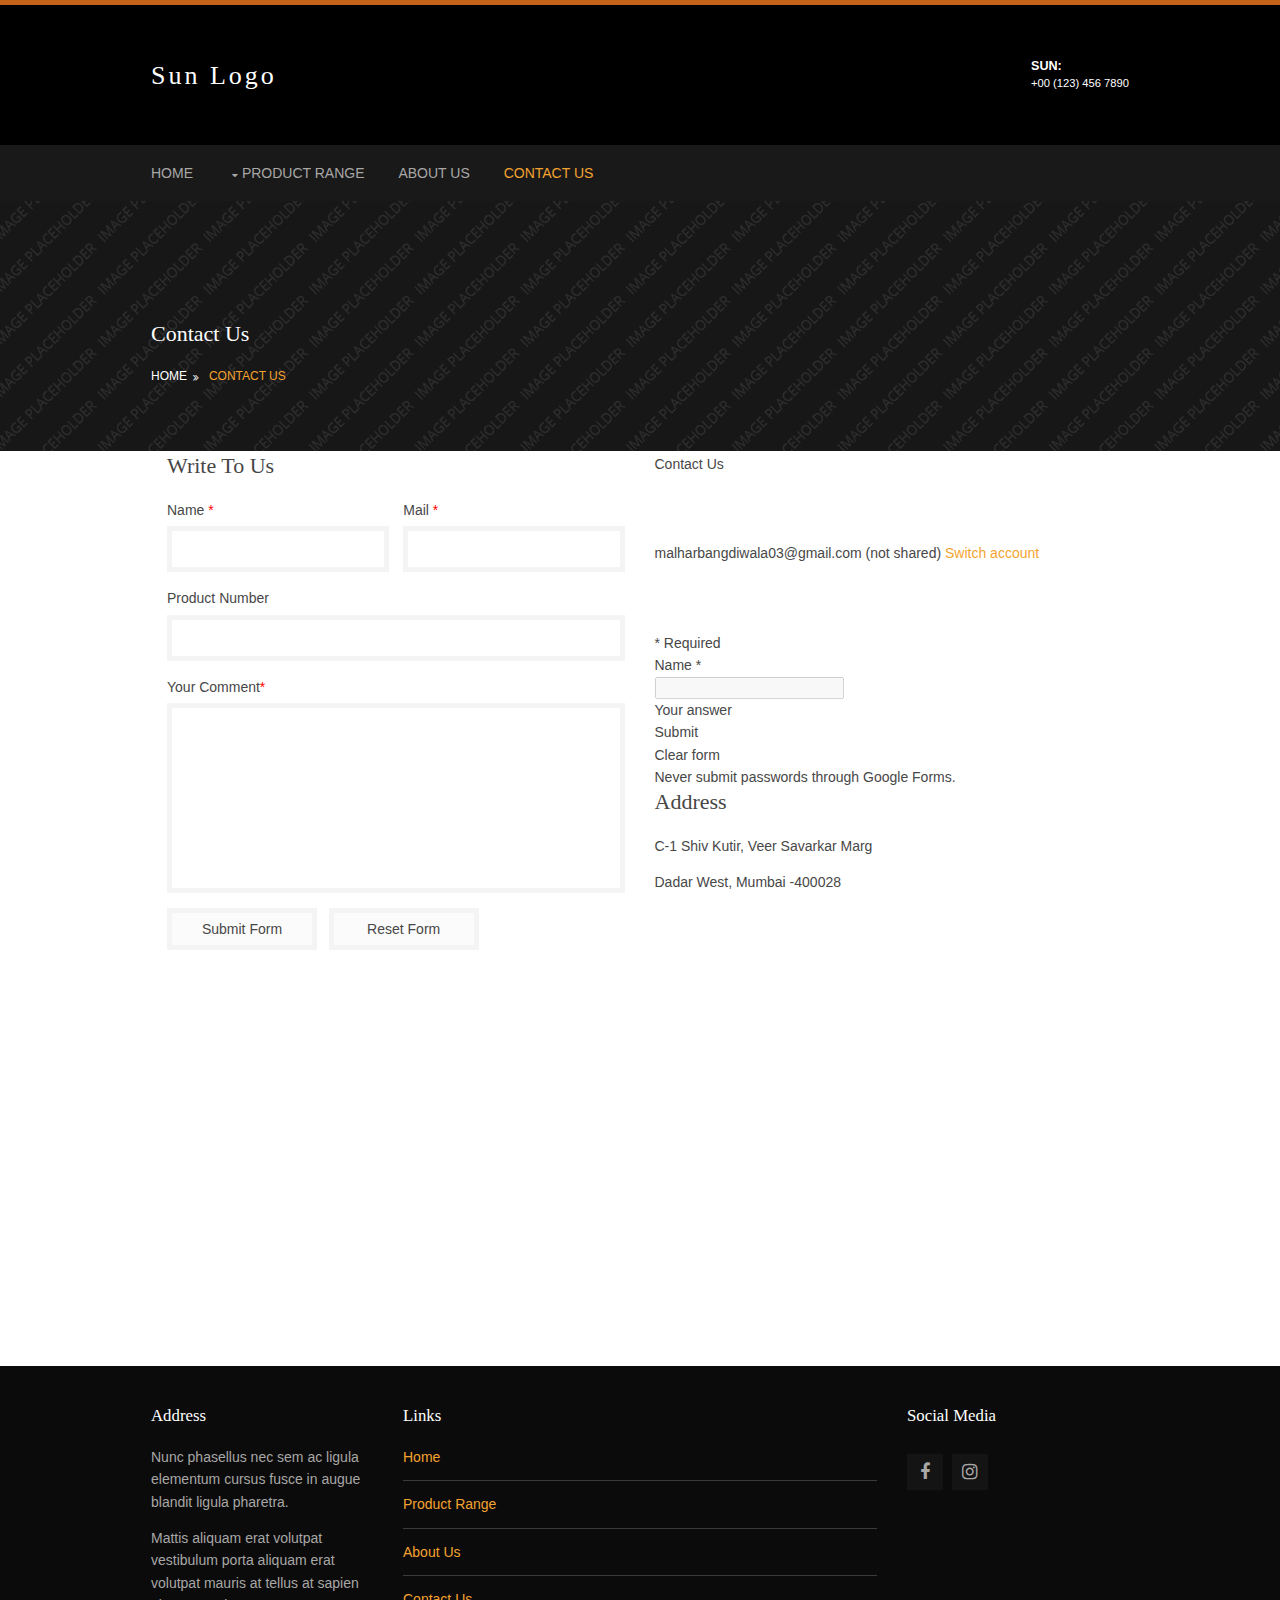
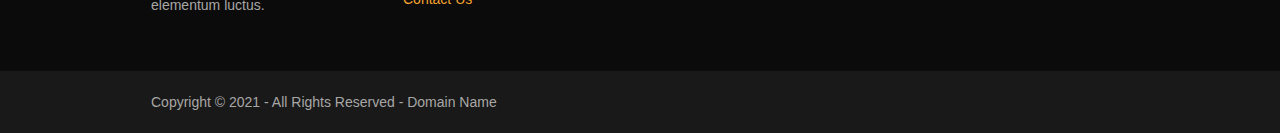
==== pages/contact-us.html @ a9a749f5 "123" ====
<!DOCTYPE html>
<html lang="en">
<head>
<title>Contact Us</title>
<meta charset="utf-8">
<meta name="viewport" content="width=device-width, initial-scale=1.0, maximum-scale=1.0, user-scalable=no">
<link href="../layout/styles/layout.css" rel="stylesheet" type="text/css" media="all">
<script>
  function mapWidth() {
    let box = document.getElementById('map');
    let width = box.offsetWidth;
    return width;
  }
  </script>
  <script async src="https://www.googletagmanager.com/gtag/js?id=G-XEGJ3SN0S1"></script>
  <script>
    window.dataLayer = window.dataLayer || [];
    function gtag(){dataLayer.push(arguments);}
    gtag('js', new Date());
  
    gtag('config', 'G-XEGJ3SN0S1');
  </script>
</head>
<body id="top">
<!-- ################################################################################################ -->
<!-- ################################################################################################ -->
<!-- ################################################################################################ -->
<div class="wrapper row1">
  <header id="header" class="hoc clear"> 
    <!-- ################################################################################################ -->
    <div id="logo" class="fl_left">
      <h1><a href="../index.html">Sun Logo</a></h1>
    </div>
    <div id="quickinfo" class="fl_right">
      <ul class="nospace inline">
        <li><strong>Sun:</strong><br>
          +00 (123) 456 7890</li>
      </ul>
    </div>
    <!-- ################################################################################################ -->
  </header>
</div>
<!-- ################################################################################################ -->
<!-- ################################################################################################ -->
<!-- ################################################################################################ -->
<div class="wrapper row2">
  <nav id="mainav" class="hoc clear"> 
    <!-- ################################################################################################ -->
    <ul class="clear">
      <li><a href="../index.html">Home</a></li>
      <li><a class="drop" href="./product-range.html">Product Range</a>
        <ul>
          <li><a href="range1.html">Range 1</a></li>
          <li><a href="range2.html">Range 2</a></li>
          <li><a href="range3.html">Range 3</a></li>
        </ul>
      </li>
      <li><a href="about-us.html">About Us</a></li>
      <li class="active"><a href="#">Contact Us</a></li>
    </ul>
    <!-- ################################################################################################ -->
  </nav>
</div>
<!-- ################################################################################################ -->
<!-- ################################################################################################ -->
<!-- ################################################################################################ -->
<div class="wrapper bgded overlay" style="background-image:url('../images/demo/backgrounds/01.png');">
  <section id="breadcrumb" class="hoc clear"> 
    <!-- ################################################################################################ -->
    <h6 class="heading">Contact Us</h6>
    <!-- ################################################################################################ -->
    <ul>
      <li><a href="../index.html">Home</a></li>
      <li><a href="#">Contact Us</a></li>
    </ul>
    <!-- ################################################################################################ -->
  </section>
</div>
<!-- ################################################################################################ -->
<!-- ################################################################################################ -->
<!-- ################################################################################################ -->
<div class="wrapper row3">
  <main class="hoc container clear"> 
    <!-- main body -->
    <!-- ################################################################################################ -->
    <div class="content"> 
      <!-- ################################################################################################ -->
      <div id="comments" class="one_half first">
        <h2>Write To Us</h2>
        <form method="post" action="#">
          <div class="one_half first">
            <label for="name">Name <span>*</span></label>
            <input type="text" name="name" id="name" value="" size="22" required>
          </div>
          <div class="one_half">
            <label for="email">Mail <span>*</span></label>
            <input type="email" name="email" id="email" value="" size="22" required>
          </div>
          <div class="block clear">
            <label for="product">Product Number</label>
            <input type="text" name="product" id="product" value="" size="22">
          </div>
          <div class="block clear">
            <label for="comment">Your Comment<span>*</span></label>
            <textarea name="comment" id="comment" cols="25" rows="10" required></textarea>
          </div>
          <div>
            <input type="submit" name="submit" value="Submit Form">
            &nbsp;
            <input type="reset" name="reset" value="Reset Form">
          </div>
        </form>
        <h3><?php include "secure_email_code.php"?></h3>
      </div>
      <div id= "map" class="one_half">
      <form action="https://docs.google.com/forms/u/0/d/e/1FAIpQLSdRxfXf3_AxnCiUxuVH5_WMsVzgyD4eusuJBlnfCuqBC4VFQA/formResponse" target="_self" method="POST" id="mG61Hd" jsmodel="TOfxwf Q91hve" data-shuffle-seed="4886376465508880664" data-response="%.@.[]]" data-first-entry="0" data-last-entry="1" data-is-first-page="true"><div jscontroller="yUS4Lc" jsaction="rcuQ6b:rcuQ6b;UxRBlf:rcuQ6b;"><div jsname="o6bZLc"></div></div><div class="freebirdFormviewerViewFormCard exportFormCard"><div class="freebirdFormviewerViewFormContent"><div class="freebirdFormviewerViewNoPadding"><div class="freebirdFormviewerViewHeaderHeader exportHeader draftResponseHeader"><div class="freebirdFormviewerViewHeaderThemeStripe freebirdSolidBackground exportThemeStripe"></div><div class="freebirdFormviewerViewHeaderHeaderBody"><div class="freebirdFormviewerViewHeaderTitleRow"><div class="freebirdFormviewerViewHeaderTitle exportFormTitle freebirdCustomFont" dir="auto" role="heading" aria-level="1">Contact Us</div></div><div jsname="F0H8Yc" class="freebirdCommonViewSecurequizSecureQuizBannerContainer"></div></div><div class="freebirdFormviewerViewHeaderHeaderSeparator"></div><div class="freebirdFormviewerViewHeaderHeaderFooter"><div class="freebirdFormviewerViewHeaderEmailAndSaveStatusContainer"><div class="freebirdFormviewerViewHeaderSwitchAccount" id="wSDd7b"><div jscontroller="By0w6" jsaction="mouseover:eGiyHb; click:eGiyHb; focus:eGiyHb; touchstart:eGiyHb;" data-tooltip="Your email and Google account are not part of your response" aria-label="Your email and Google account are not part of your response" role="tooltip" tabindex="0"><div class="freebirdFormviewerViewHeaderDisclosureVisual"><div class="freebirdMaterialIconIconEl freebirdMaterialIconIconUpdatedM2"><div class="freebirdMaterialIconIconImage freebirdMaterialIconIconDarkIcon freebird-qp-icon-visibility-off-b" aria-hidden="true">&nbsp;</div><div class="freebirdMaterialIconIconImage freebirdMaterialIconIconLightIcon freebird-qp-icon-visibility-off-w" aria-hidden="true">&nbsp;</div><div class="freebirdMaterialIconIconImage freebirdMaterialIconIconM2Icon freebird-qp-icon-visibility-off" aria-hidden="true">&nbsp;</div></div></div></div><div class="freebirdFormviewerViewHeaderSwitchAccountText"><span class="freebirdFormviewerViewHeaderEmailAddress">malharbangdiwala03@gmail.com</span> <span class="freebirdFormviewerViewHeaderDisclosureSubText">(not shared)</span> <a href="https://accounts.google.com/AccountChooser?continue=https://docs.google.com/forms/d/e/1FAIpQLSdRxfXf3_AxnCiUxuVH5_WMsVzgyD4eusuJBlnfCuqBC4VFQA/viewform&amp;service=wise" aria-describedby="wSDd7b" class="freebirdFormviewerViewHeaderSwitchAccountLink">Switch account</a></div></div><div class="freebirdFormviewerViewHeaderSaveStatusContainer" jscontroller="rmdjlf" jsaction="rcuQ6b:npT2md; click:xdDXgc;"><div class="freebirdMaterialIconIconEl freebirdMaterialIconIconUpdatedM2"><div class="freebirdMaterialIconIconImage freebirdMaterialIconIconDarkIcon freebird-qp-icon-cloud-done-b" aria-hidden="true">&nbsp;</div><div class="freebirdMaterialIconIconImage freebirdMaterialIconIconLightIcon freebird-qp-icon-cloud-done-w" aria-hidden="true">&nbsp;</div><div class="freebirdMaterialIconIconImage freebirdMaterialIconIconM2Icon freebird-qp-icon-cloud-done" aria-hidden="true">&nbsp;</div></div></div></div><div class="freebirdFormviewerViewHeaderRequiredLegend" aria-hidden="true" dir="auto">* Required</div></div></div></div><div class="freebirdFormviewerViewItemList" role="list"><div class="freebirdFormviewerViewNumberedItemContainer" role="listitem"><div jsmodel="CP1oW" data-params="%.@.[1077075139,&quot;Name&quot;,null,0,[[1839982874,[],true,[],[],null,null,null,null,null,[null,[]]]],null,null,null,[]],&quot;i1&quot;,&quot;i2&quot;,&quot;i3&quot;,false]" class="m2"><div jscontroller="sWGJ4b" jsaction="EEvAHc:yfX9oc;" class="freebirdFormviewerComponentsQuestionBaseRoot"><div class="freebirdFormviewerComponentsQuestionBaseHeader"><div class="freebirdFormviewerComponentsQuestionBaseTitleDescContainer"><div id="i1" class="freebirdFormviewerComponentsQuestionBaseTitle exportItemTitle freebirdCustomFont" role="heading" aria-level="3" aria-describedby="i4">Name<span class="freebirdFormviewerComponentsQuestionBaseRequiredAsterisk" id="i4" aria-label="Required question"> *</span></div><div class="freebirdFormviewerComponentsQuestionBaseDescription" id="i2"></div></div></div><div jscontroller="oCiKKc" jsaction="rcuQ6b:vZc4S;O22p3e:zjh6rb;b2trFe:eVidQc;sPvj8e:d3sQLd;AHmuwe:h06R8;" class="freebirdFormviewerComponentsQuestionTextRoot"><div class="quantumWizTextinputPaperinputEl freebirdFormviewerComponentsQuestionTextShort freebirdFormviewerComponentsQuestionTextTextInput freebirdThemedInput modeLight isDisabled" jscontroller="pxq3x" jsaction="clickonly:KjsqPd; focus:Jt1EX; blur:fpfTEe; input:Lg5SV" jsshadow jsname="YPqjbf" aria-disabled="true"><div class="quantumWizTextinputPaperinputMainContent exportContent"><div class="quantumWizTextinputPaperinputContentArea exportContentArea"><div class="quantumWizTextinputPaperinputInputArea"><input type="text" class="quantumWizTextinputPaperinputInput exportInput" jsname="YPqjbf" autocomplete="off" tabindex="0" aria-labelledby="i1" aria-describedby="i2 i3" disabled required dir="auto" data-initial-dir="auto" data-initial-value=""/><div jsname="LwH6nd" class="quantumWizTextinputPaperinputPlaceholder exportLabel" aria-hidden="true">Your answer</div></div><div class="quantumWizTextinputPaperinputUnderline exportUnderline"></div><div jsname="XmnwAc" class="quantumWizTextinputPaperinputFocusUnderline exportFocusUnderline"></div></div></div><div class="quantumWizTextinputPaperinputCounterErrorHolder"><div jsname="ty6ygf" class="quantumWizTextinputPaperinputHint exportHint"></div></div></div></div><div jsname="Rfh2Tc" class="freebirdFormviewerComponentsQuestionBaseValidationError" id="i3" role="alert"></div></div></div></div></div><div class="freebirdFormviewerViewNavigationNavControls" jscontroller="lSvzH" jsaction="rcuQ6b:npT2md;JIbuQc:qV61Ff(X5DuWc),Gl574d(QR6bsb),V3upec(GeGHKb),HiUbje(M2UYVd),NPBnCf(OCpkoe);" data-shuffle-seed="4886376465508880664" data-should-execute-invisible-captcha-challenge="false" data-is-receipt-checked="false"><div class="freebirdFormviewerViewNavigationButtonsAndProgress hasClearButton"><div class="freebirdFormviewerViewNavigationLeftButtons"><div role="button" class="appsMaterialWizButtonEl appsMaterialWizButtonPaperbuttonEl appsMaterialWizButtonPaperbuttonFilled freebirdFormviewerViewNavigationSubmitButton freebirdThemedFilledButtonM2" jscontroller="VXdfxd" jsaction="click:cOuCgd; mousedown:UX7yZ; mouseup:lbsD7e; mouseenter:tfO1Yc; mouseleave:JywGue;touchstart:p6p2H; touchmove:FwuNnf; touchend:yfqBxc(preventMouseEvents=true|preventDefault=true); touchcancel:JMtRjd;focus:AHmuwe; blur:O22p3e; contextmenu:mg9Pef;" jsshadow jsname="M2UYVd" tabindex="0"><div class="appsMaterialWizButtonPaperbuttonRipple exportInk" jsname="ksKsZd"></div><div class="appsMaterialWizButtonPaperbuttonFocusOverlay exportOverlay"></div><span jsslot class="appsMaterialWizButtonPaperbuttonContent exportButtonContent"><span class="appsMaterialWizButtonPaperbuttonLabel quantumWizButtonPaperbuttonLabel exportLabel">Submit</span></span></div></div><div class="freebirdFormviewerViewNavigationClearButton"><div role="button" class="appsMaterialWizButtonEl appsMaterialWizButtonPaperbuttonEl appsMaterialWizButtonPaperbuttonText appsMaterialWizButtonPaperbuttonTextColored freebirdThemedFlatButton" jscontroller="VXdfxd" jsaction="click:cOuCgd; mousedown:UX7yZ; mouseup:lbsD7e; mouseenter:tfO1Yc; mouseleave:JywGue;touchstart:p6p2H; touchmove:FwuNnf; touchend:yfqBxc(preventMouseEvents=true|preventDefault=true); touchcancel:JMtRjd;focus:AHmuwe; blur:O22p3e; contextmenu:mg9Pef;" jsshadow jsname="X5DuWc" tabindex="0"><div class="appsMaterialWizButtonPaperbuttonRipple exportInk" jsname="ksKsZd"></div><div class="appsMaterialWizButtonPaperbuttonFocusOverlay exportOverlay"></div><span jsslot class="appsMaterialWizButtonPaperbuttonContent exportButtonContent"><span class="appsMaterialWizButtonPaperbuttonLabel quantumWizButtonPaperbuttonLabel exportLabel">Clear form</span></span></div></div></div><div class="freebirdFormviewerViewNavigationPasswordWarning">Never submit passwords through Google Forms.</div></div><input type="hidden" name="fvv" value="1"><input type="hidden" name="draftResponse" value="[null,null,&quot;4886376465508880664&quot;]"><input type="hidden" name="pageHistory" value="0"><input type="hidden" name="fbzx" value="4886376465508880664"></div></div></form>
      <h1>Address</h1>
      <p>C-1 Shiv Kutir, Veer Savarkar Marg</p>
      <p>Dadar West, Mumbai -400028</p>
      <iframe src="https://www.google.com/maps/embed?pb=!1m18!1m12!1m3!1d3773.831460536151!2d72.82357531472745!3d18.938852787166724!2m3!1f0!2f0!3f0!3m2!1i1024!2i768!4f13.1!3m3!1m2!1s0x3be7d1e0f0a26a81%3A0x87d6e47e04df3916!2sWankhede%20Stadium%20Mumbai!5e0!3m2!1sen!2sin!4v1630389950528!5m2!1sen!2sin" width="450" height="450" style="border:0;" allowfullscreen="" loading="lazy"></iframe>
      <!-- ################################################################################################ -->
   
      
    <!-- ################################################################################################ -->
    <!-- / main body -->
  </div>
    <div class="clear"></div>
  </main>
</div>
<!-- ################################################################################################ -->
<!-- ################################################################################################ -->
<!-- ################################################################################################ -->
<div class="wrapper row4 bgded overlay">
  <footer id="footer" class="hoc clear"> 
    <!-- ################################################################################################ -->
    <div class="one_quarter first">
      <h6 class="heading">Address</h6>
      <p>Nunc phasellus nec sem ac ligula elementum cursus fusce in augue blandit ligula pharetra.</p>
      <p>Mattis aliquam erat volutpat vestibulum porta aliquam erat volutpat mauris at tellus at sapien elementum luctus.</p>
    </div>


    <div class="one_half">
      <h6 class="heading">Links</h6>
      <ul class="nospace linklist">
        <li><a href="../index.html">Home</a></li>
        <li><a href="./product-range.html">Product Range</a></li>
        <li><a href="about-us.html">About Us</a></li>
        <li><a href="#">Contact Us</a></li>
      </ul>
    </div>
    <div class="one_quarter ">
      <h6 class="heading">Social Media</h6>
      <ul class="faico clear">
        <li><a class="faicon-facebook" href="#"><i class="fa fa-facebook"></i></a></li>
        <li><a class="faicon-instagram" href="#"><i class="fa fa-instagram"></i></a></li>
      </ul>
    </div>
    <!-- ################################################################################################ -->
  </footer>
</div>
<!-- ################################################################################################ -->
<!-- ################################################################################################ -->
<!-- ################################################################################################ -->
<div class="wrapper row5">
  <div id="copyright" class="hoc clear"> 
    <!-- ################################################################################################ -->
    <p class="fl_left">Copyright &copy; 2021 - All Rights Reserved - <a href="#">Domain Name</a></p>

    <!-- ################################################################################################ -->
  </div>
</div>
<!-- ################################################################################################ -->
<!-- ################################################################################################ -->
<!-- ################################################################################################ -->
<a id="backtotop" href="#top"><i class="fa fa-chevron-up"></i></a>
<!-- JAVASCRIPTS -->
<script src="../layout/scripts/jquery.min.js"></script>
<script src="../layout/scripts/jquery.backtotop.js"></script>
<script src="../layout/scripts/jquery.mobilemenu.js"></script>
</body>
</html>
---- layout/styles/layout.css ----
@charset "utf-8";
/*
Template Name: Carinary
Author: <a href="http://www.os-templates.com/">OS Templates</a>
Author URI: http://www.os-templates.com/
Licence: Free to use under our free template licence terms
Licence URI: http://www.os-templates.com/template-terms
File: Layout CSS
*/

@import url("font-awesome.min.css");
@import url("custom.flexslider.css");
@import url("framework.css");


/* Rows
--------------------------------------------------------------------------------------------------------------- */
.row1{border-top:5px solid;}
.row2, .row2 a{}
.row3, .row3 a{}
.row4, .row4 a{}
.row5, .row5 a{}


/* Header
--------------------------------------------------------------------------------------------------------------- */
#header{padding:50px 0;}

#header #logo *{margin:0; padding:0; line-height:1;}
#header #logo h1{margin-top:8px; font-size:26px; letter-spacing:3px;}

#header #quickinfo{font-size:.8rem; text-transform:uppercase;}
#header #quickinfo li{margin-right:50px;}
#header #quickinfo li:last-child{margin-right:0;}
#header #quickinfo strong{display:block; margin:0 0 -5px 0; padding:0; font-size:.9rem;}
#header #quickinfo br{display:none;}


/* Page Intro
--------------------------------------------------------------------------------------------------------------- */
#pageintro{padding:200px 0;}

#pageintro li{}
#pageintro li article{display:block; max-width:55%;}
#pageintro li article *{word-wrap:break-word;}
#pageintro li .heading{margin-bottom:20px; font-size:3rem; font-weight:700;}
#pageintro li p{font-size:1.2rem;}
#pageintro li footer{margin-top:50px;}


/* Content Area
--------------------------------------------------------------------------------------------------------------- */
.container{padding:100px 0;}

/* Content */
.container .content{}

.sectiontitle{display:block; margin-bottom:50px; text-align:center;}
.sectiontitle *{margin:0;}
.sectiontitle .heading{display:inline-block; position:relative; padding-bottom:8px;}
.sectiontitle .heading::after{display:block; position:absolute; bottom:0; left:50%; width:50px; height:2px; margin-left:-25px; content:"";}

.services li:nth-child(-n+3){}/* Adds bottom margin to the first three elements only */
.services > li:last-child{margin-bottom:0;}/* Used when elements stack in small viewports */
.services article{display:block; position:relative; padding:20px 0 0 30px; z-index:1;}
.services article::before, .services article::after{display:table; content:"";}
.services article::after{clear:both;}
.services article *{margin:0 0 15px 0;}
.services article > :last-child{margin-bottom:0;}
.services article i{display:block; position:absolute; top:0; left:0; margin:0; padding:0; line-height:1; font-size:60px; z-index:-1;}
.services article .heading{}
.services article p{}
.services article footer{margin-top:30px;}

.testimonials{}
.testimonials article{position:relative; padding-left:130px;}
.testimonials article:last-child{margin-bottom:0;}/* Used when elements stack in small viewports */
.testimonials article img{position:absolute; top:0; left:0; border-radius:50%;}
.testimonials article blockquote{margin:0 0 20px 0; padding:0;}
.testimonials article .heading{margin:0;}
.testimonials article em{display:block; margin-top:-5px; font-size:.8rem; font-style:normal;}

.team figure{display:block; position:relative; max-width:320px;}
.team > figure:last-child{margin-bottom:0;}/* Used when elements stack in small viewports */
.team > figure > a{display:inline-block; position:relative; max-width:100%; margin-bottom:30px;}
.team > figure > a::before, .team > figure > a::after{display:block; position:absolute; content:""; text-align:center; opacity:0;}
.team > figure > a::before{top:0; right:0; bottom:0; left:0; border:2px solid;}
.team > figure > a::after{top:50%; left:50%; width:50px; height:50px; line-height:50px; margin:-25px 0 0 -25px; }
.team > figure > a::before, .team > figure > a img{border-radius:50%; background-clip:padding-box;}
.team > figure > a:hover::before, .team > figure > a:hover::after{opacity:1;}
.team figure figcaption{text-align:center;}
.team figure figcaption *{margin:0; line-height:1;}
.team figure figcaption .heading{margin-bottom:8px;}
.team figure figcaption em{display:block; font-size:.8rem; font-style:normal;}
.team figure figcaption footer{margin-top:15px;}
.team figure figcaption footer .faico li{margin:0 5px;}
.team figure figcaption footer .faico li a{width:auto; height:auto; line-height:normal; font-size:14px;}

.logos{padding:50px 0;}
.logos li:last-child{margin-bottom:0;}/* Used when elements stack in small viewports */

/* Comments */
#comments ul{margin:0 0 40px 0; padding:0; list-style:none;}
#comments li{margin:0 0 10px 0; padding:15px;}
#comments .avatar{float:right; margin:0 0 10px 10px; padding:3px; border:1px solid;}
#comments address{font-weight:bold;}
#comments time{font-size:smaller;}
#comments .comcont{display:block; margin:0; padding:0;}
#comments .comcont p{margin:10px 5px 10px 0; padding:0;}

#comments form{display:block; width:100%;}
#comments input, #comments textarea{width:100%; padding:10px; border:5px solid;}
#comments textarea{overflow:auto; border:5px solid;}
#comments div{margin-bottom:15px;}
#comments input[type="submit"], #comments input[type="reset"]{display:inline-block; width:auto; min-width:150px; margin:0; padding:8px 5px; cursor:pointer;}

/* Sidebar */
.container .sidebar{}

.sidebar .sdb_holder{margin-bottom:50px;}
.sidebar .sdb_holder:last-child{margin-bottom:0;}


/* Footer
--------------------------------------------------------------------------------------------------------------- */
#footer{padding:40px 0;}

#footer .heading{margin-bottom:20px; font-size:1.2rem;}

#footer nav{margin-bottom:15px; text-transform:uppercase;}
#footer nav ul{}
#footer nav ul li{display:inline-block; margin-right:15px;}
#footer nav ul li:last-child{margin-right:0;}

#footer .linklist li{display:block; margin-bottom:12px; padding:0 0 12px 0; border-bottom:1px solid;}
#footer .linklist li:last-child{margin:0; padding:0; border:none;}
#footer .linklist li::before, #footer .linklist li::after{display:table; content:"";}
#footer .linklist li, #footer .linklist li::after{clear:both;}


/* Copyright
--------------------------------------------------------------------------------------------------------------- */
#copyright{padding:20px 0;}
#copyright *{margin:0; padding:0;}


/* Transition Fade
--------------------------------------------------------------------------------------------------------------- */
*, *::before, *::after{transition:all .3s ease-in-out;}
#mainav form *{transition:none !important;}


/* ------------------------------------------------------------------------------------------------------------ */
* {box-sizing: border-box;}
  body {font-family: Verdana, sans-serif;}
  .mySlides {display: none;}
  img {vertical-align: middle;}
  
  /* Slideshow container */
  .slideshow-container {
    max-width: screenWidth();
    position: relative;
    margin: auto;
  }
  
  /* Caption text */
  .text {
    color: #F4A330;
    font-size: 15px;
    padding: 8px 12px;
    position: absolute;
    bottom: 8px;
    width: 100%;
    text-align: center;
  }
  
  /* Number text (1/3 etc) */
  .numbertext {
    color: #F4A330;
    font-size: 12px;
    padding: 8px 12px;
    position: absolute;
    top: 0;
  }
  
  /* The dots/bullets/indicators */
  .dot {
    height: 15px;
    width: 15px;
    margin: 0 2px;
    background-color: #bbb;
    border-radius: 50%;
    display: inline-block;
    transition: background-color 0.6s ease;
    
  }
  .active1 {
  background-color: #F4A330;
}

  
  /* Fading animation */
  .fade {
    -webkit-animation-name: fade;
    -webkit-animation-duration: 1.5s;
    animation-name: fade;
    animation-duration: 1.5s;
  }
  
  @-webkit-keyframes fade {
    from {opacity: .4} 
    to {opacity: 1}
  }
  
  @keyframes fade {
    from {opacity: .4} 
    to {opacity: 1}
  }
  
  /* On smaller screens, decrease text size */
  @media only screen and (max-width: 300px) {
    .text {font-size: 11px}
  }
/* ------------------------------------------------------------------------------------------------------------ */
/* ------------------------------------------------------------------------------------------------------------ */
/* ------------------------------------------------------------------------------------------------------------ */
/* ------------------------------------------------------------------------------------------------------------ */


/* Navigation
--------------------------------------------------------------------------------------------------------------- */
nav ul, nav ol{margin:0; padding:0; list-style:none;}

#mainav, #breadcrumb, .sidebar nav{line-height:normal;}
#mainav .drop::after, #mainav li li .drop::after, #breadcrumb li a::after, .sidebar nav a::after{position:absolute; font-family:"FontAwesome"; font-size:10px; line-height:10px;}

/* Top Navigation */
#mainav{}
#mainav ul{text-transform:uppercase;}
#mainav ul ul{z-index:9999; position:absolute; width:160px; text-transform:none;}
#mainav ul ul ul{left:160px; top:0;}
#mainav li{display:inline-block; position:relative; margin:0 30px 0 0; padding:0;}
#mainav li:last-child{margin-right:0;}
#mainav li li{width:100%; margin:0;}
#mainav li a{display:block; padding:20px 0;}
#mainav li li a{border:solid; border-width:0 0 1px 0;}
#mainav .drop{padding-left:15px;}
#mainav li li a, #mainav li li .drop{display:block; margin:0; padding:10px 15px;}
#mainav .drop::after, #mainav li li .drop::after{content:"\f0d7";}
#mainav .drop::after{top:25px; left:5px;}
#mainav li li .drop::after{top:15px; left:5px;}
#mainav ul ul{visibility:hidden; opacity:0;}
#mainav ul li:hover > ul{visibility:visible; opacity:1;}

#mainav form{display:none; margin:0; padding:20px 0;}
#mainav form select, #mainav form select option{display:block; cursor:pointer; outline:none;}
#mainav form select{width:100%; padding:5px; border:1px solid;}
#mainav form select option{margin:5px; padding:0; border:none;}

/* Breadcrumb */
#breadcrumb{padding:120px 0 30px;}
#breadcrumb ul{margin:0 0 30px 0; padding:0 0 8px 0; list-style:none; text-transform:uppercase;}
#breadcrumb li{display:inline-block; margin:0 6px 0 0; padding:0;}
#breadcrumb li a{display:block; position:relative; margin:0; padding:0 12px 0 0; font-size:12px;}
#breadcrumb li a::after{top:3px; right:0; content:"\f101";}
#breadcrumb li:last-child a{margin:0; padding:0;}
#breadcrumb li:last-child a::after{display:none;}

/* Sidebar Navigation */
.sidebar nav{display:block; width:100%;}
.sidebar nav li{margin:0 0 3px 0; padding:0;}
.sidebar nav a{display:block; position:relative; margin:0; padding:5px 10px 5px 15px; text-decoration:none; border:solid; border-width:0 0 1px 0;}
.sidebar nav a::after{top:9px; left:5px; content:"\f101";}
.sidebar nav ul ul a{padding-left:35px;}
.sidebar nav ul ul a::after{left:25px;}
.sidebar nav ul ul ul a{padding-left:55px;}
.sidebar nav ul ul ul a::after{left:45px;}

/* Pagination */
.pagination{display:block; width:100%; text-align:center; clear:both;}
.pagination li{display:inline-block; margin:0 2px 0 0;}
.pagination li:last-child{margin-right:0;}
.pagination a, .pagination strong{display:block; padding:8px 11px; border:1px solid; background-clip:padding-box; font-weight:normal;}

/* Back to Top */
#backtotop{z-index:999; display:inline-block; position:fixed; visibility:hidden; bottom:20px; right:20px; width:36px; height:36px; line-height:36px; font-size:16px; text-align:center; opacity:.2;}
#backtotop i{display:block; width:100%; height:100%; line-height:inherit;}
#backtotop.visible{visibility:visible; opacity:.5;}
#backtotop:hover{opacity:1;}


/* Tables
--------------------------------------------------------------------------------------------------------------- */
table, th, td{border:1px solid; border-collapse:collapse; vertical-align:top;}
table, th{table-layout:auto;}
table{width:100%; margin-bottom:15px;}
th, td{padding:5px 8px;}
td{border-width:0 1px;}


/* Gallery
--------------------------------------------------------------------------------------------------------------- */
#gallery{display:block; width:100%; margin-bottom:50px;}
#gallery figure figcaption{display:block; width:100%; clear:both;}
#gallery li{margin-bottom:30px;}


/* Font Awesome Social Icons
--------------------------------------------------------------------------------------------------------------- */
.faico{margin:0; padding:0; list-style:none;}
.faico li{display:inline-block; margin:8px 5px 0 0; padding:0; line-height:normal;}
.faico li:last-child{margin-right:0;}
.faico a{display:inline-block; width:36px; height:36px; line-height:36px; font-size:18px; text-align:center;}

.faico a{color:inherit;}
.faico a:hover{}

.faicon-facebook:hover{color:#3B5998;}
.faicon-instagram:hover{color:#2C6A93;}


/* ------------------------------------------------------------------------------------------------------------ */
/* ------------------------------------------------------------------------------------------------------------ */
/* ------------------------------------------------------------------------------------------------------------ */
/* ------------------------------------------------------------------------------------------------------------ */
/* ------------------------------------------------------------------------------------------------------------ */


/* Colours
--------------------------------------------------------------------------------------------------------------- */
body{color:#A8A7A6; background-color:#191919;}
a{color:#F4A330;}
a:active, a:focus{background:transparent;}/* IE10 + 11 Bugfix - prevents grey background */
hr, .borderedbox{border-color:#F4F4F4;}
label span{color:#FF0000; background-color:inherit;}
input:focus, textarea:focus, *:required:focus{border-color:#F4A330;}

.overlay{color:#FFFFFF; background-color:inherit;}
.overlay::after{color:inherit; background-color:rgba(0,0,0,.55);}
.overlay.light{color:#474747;}
.overlay.light::after{background-color:rgba(255,255,255,.8);}
.overlay.coloured::after{background-color:#C46219;}

.btn, .btn.inverse:hover{color:#FFFFFF; background-color:#F4A330; border-color:#F4A330;}
.btn:hover, .btn.inverse{color:inherit; background-color:transparent; border-color:inherit;}


/* Flexslider */
.flex-direction-nav a, .flex-direction-nav .flex-disabled:hover{color:#FFFFFF;}
.flex-direction-nav a:hover{color:#F4A330;}


/* Rows */
.row1{color:#FFFFFF; background-color:#000000; border-color:#C46219;}
.row2, .row2 a{}
.row3{color:#474747; background-color:#FFFFFF;}
.row4{color:#A8A7A6;}
.row5, .row5 a{color:#A8A7A6; background-color:#191919;}
/*Card */
.card {
  box-shadow: 0 4px 8px 0 rgba(0,0,0,0.2);
  transition: 0.3s;
  width: 70%;
  margin-bottom: 10%;
}

.card:hover {
  box-shadow: 0 8px 16px 0 rgba(0,0,0,0.2);
}

.container {
  padding: 2px 16px;
}

/* Header */
#header #logo a{color:inherit;}


/* Page Intro */
#pageintro li{color:#FFFFFF;}


/* Content Area */
.sectiontitle .heading::after{background-color:#C46219;}

.services article i{color:rgba(255,255,255,.2);}

.team > figure > a{color:inherit;}
.team > figure > a:hover::before{background:rgba(0,0,0,.2); border-color:#F4A330;}
.team > figure > a:hover::after{color:#FFFFFF;}


/* Footer */
#footer .heading{color:#FFFFFF;}

#footer hr, #footer .borderedbox, #footer .linklist li{border-color:rgba(255,255,255,.2);}

#footer nav a{color:inherit;}
#footer nav li:first-child a, #footer nav a:hover{color:#F4A330;}

#footer .faico a{color:inherit; background-color:#141414;}
#footer .faico a:hover{color:#FFFFFF;}
#footer .faicon-facebook:hover{background-color:#3B5998;}
#footer .faicon-instagram:hover{background: linear-gradient(
	45deg,
	#f09433 0%,
	#e6683c 25%,
	#dc2743 50%,
	#cc2366 75%,
	#bc1888 100%);}


/* Navigation */
#mainav li a{color:inherit;}
#mainav .active a, #mainav a:hover, #mainav li:hover > a{color:#F4A330; background-color:inherit;}
#mainav li li a, #mainav .active li a{color:#FFFFFF; background-color:rgba(0,0,0,.6); border-color:rgba(0,0,0,.6);}
#mainav li li:hover > a, #mainav .active .active > a{color:#FFFFFF; background-color:#F4A330;}
#mainav form select{color:#FFFFFF; background-color:#000000; border-color:rgba(255,255,255,.2);}

#breadcrumb a{color:inherit; background-color:inherit;}
#breadcrumb li:last-child a{color:#F4A330;}

.container .sidebar nav a{color:inherit; border-color:#F4F4F4;}
.container .sidebar nav a:hover{color:#F4A330;}

.pagination a, .pagination strong{border-color:#F4F4F4;}
.pagination .current *{color:#FFFFFF; background-color:#F4A330;}

#backtotop{color:#FFFFFF; background-color:#F4A330;}


/* Tables + Comments */
table, th, td, #comments .avatar, #comments input, #comments textarea{border-color:#F4F4F4;}
#comments input:focus, #comments textarea:focus, #comments *:required:focus{border-color:#F4A330;}
th{color:#FFFFFF; background-color:#373737;}
tr, #comments li, #comments input[type="submit"], #comments input[type="reset"]{color:inherit; background-color:#FBFBFB;}
tr:nth-child(even), #comments li:nth-child(even){color:inherit; background-color:#F7F7F7;}
table a, #comments a{background-color:inherit;}


/* ------------------------------------------------------------------------------------------------------------ */
/* ------------------------------------------------------------------------------------------------------------ */
/* ------------------------------------------------------------------------------------------------------------ */
/* ------------------------------------------------------------------------------------------------------------ */
/* ------------------------------------------------------------------------------------------------------------ */


/* Media Queries
--------------------------------------------------------------------------------------------------------------- */
@-ms-viewport{width:device-width;}


/* Max Wrapper Width - Laptop, Desktop etc.
--------------------------------------------------------------------------------------------------------------- */
@media screen and (min-width:978px){
	.hoc{max-width:978px;}
}


/* Mobile Devices
--------------------------------------------------------------------------------------------------------------- */
@media screen and (max-width:900px){
	.hoc{max-width:90%;}

	#header{}

	#mainav{}
	#mainav ul{display:none;}
	#mainav form{display:block;}

	#breadcrumb{}

	.container{}
	#comments input[type="reset"]{margin-top:10px;}
	.pagination li{display:inline-block; margin:0 5px 5px 0;}

	#footer{}

	#copyright{}
	#copyright p:first-of-type{margin-bottom:10px;}
}


@media screen and (max-width:750px){
	.imgl, .imgr{display:inline-block; float:none; margin:0 0 10px 0;}
	.fl_left, .fl_right{display:block; float:none;}
	.group .group > *:last-child, .clear .clear > *:last-child, .clear .group > *:last-child, .group .clear > *:last-child{margin-bottom:0;}/* Experimental - Needs more testing in different situations, stops double margin when stacking */
	.one_half, .one_third, .two_third, .one_quarter, .two_quarter, .three_quarter{display:block; float:none; width:auto; margin:0 0 30px 0; padding:0;}

	#header{text-align:center;}
	#header #logo{margin:0 0 30px 0;}

	#pageintro li article{max-width:none;}
	#pageintro li .heading{font-size:2rem;}
}


@media screen and (max-width:450px){
	.testimonials article{padding-left:0;}
	.testimonials article img{position:relative; top:inherit; left:inherit; margin-bottom:20px;}
}


/* Other
--------------------------------------------------------------------------------------------------------------- */
@media screen and (max-width:650px){
	.scrollable{display:block; width:100%; margin:0 0 30px 0; padding:0 0 15px 0; overflow:auto; overflow-x:scroll;}
	.scrollable table{margin:0; padding:0; white-space:nowrap;}

	.inline li{display:block; margin-bottom:10px;}
	.pushright li{margin-right:0;}

	.font-x2{font-size:1.4rem;}
	.font-x3{font-size:1.6rem;}

	#header #quickinfo li{display:block; margin-right:0;}
}
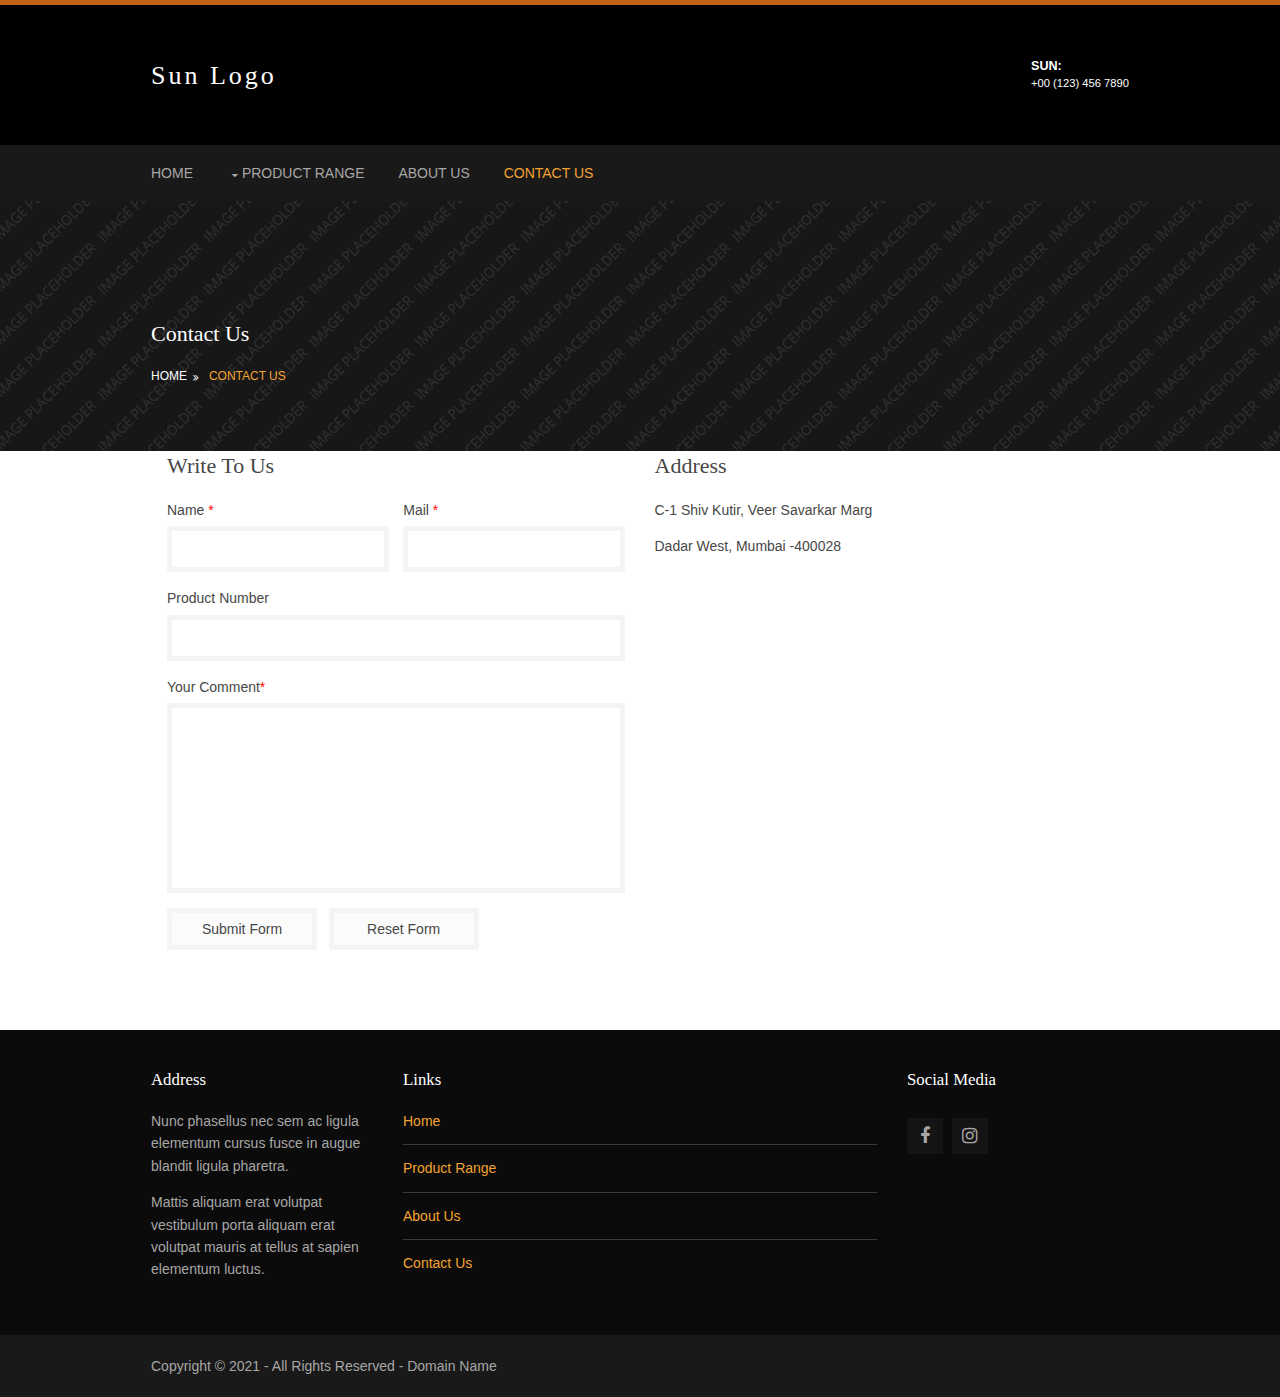
==== commit 6decce51: "12345" ====
--- a/pages/contact-us.html
+++ b/pages/contact-us.html
@@ -113,7 +113,6 @@
         <h3><?php include "secure_email_code.php"?></h3>
       </div>
       <div id= "map" class="one_half">
-      <form action="https://docs.google.com/forms/u/0/d/e/1FAIpQLSdRxfXf3_AxnCiUxuVH5_WMsVzgyD4eusuJBlnfCuqBC4VFQA/formResponse" target="_self" method="POST" id="mG61Hd" jsmodel="TOfxwf Q91hve" data-shuffle-seed="4886376465508880664" data-response="%.@.[]]" data-first-entry="0" data-last-entry="1" data-is-first-page="true"><div jscontroller="yUS4Lc" jsaction="rcuQ6b:rcuQ6b;UxRBlf:rcuQ6b;"><div jsname="o6bZLc"></div></div><div class="freebirdFormviewerViewFormCard exportFormCard"><div class="freebirdFormviewerViewFormContent"><div class="freebirdFormviewerViewNoPadding"><div class="freebirdFormviewerViewHeaderHeader exportHeader draftResponseHeader"><div class="freebirdFormviewerViewHeaderThemeStripe freebirdSolidBackground exportThemeStripe"></div><div class="freebirdFormviewerViewHeaderHeaderBody"><div class="freebirdFormviewerViewHeaderTitleRow"><div class="freebirdFormviewerViewHeaderTitle exportFormTitle freebirdCustomFont" dir="auto" role="heading" aria-level="1">Contact Us</div></div><div jsname="F0H8Yc" class="freebirdCommonViewSecurequizSecureQuizBannerContainer"></div></div><div class="freebirdFormviewerViewHeaderHeaderSeparator"></div><div class="freebirdFormviewerViewHeaderHeaderFooter"><div class="freebirdFormviewerViewHeaderEmailAndSaveStatusContainer"><div class="freebirdFormviewerViewHeaderSwitchAccount" id="wSDd7b"><div jscontroller="By0w6" jsaction="mouseover:eGiyHb; click:eGiyHb; focus:eGiyHb; touchstart:eGiyHb;" data-tooltip="Your email and Google account are not part of your response" aria-label="Your email and Google account are not part of your response" role="tooltip" tabindex="0"><div class="freebirdFormviewerViewHeaderDisclosureVisual"><div class="freebirdMaterialIconIconEl freebirdMaterialIconIconUpdatedM2"><div class="freebirdMaterialIconIconImage freebirdMaterialIconIconDarkIcon freebird-qp-icon-visibility-off-b" aria-hidden="true">&nbsp;</div><div class="freebirdMaterialIconIconImage freebirdMaterialIconIconLightIcon freebird-qp-icon-visibility-off-w" aria-hidden="true">&nbsp;</div><div class="freebirdMaterialIconIconImage freebirdMaterialIconIconM2Icon freebird-qp-icon-visibility-off" aria-hidden="true">&nbsp;</div></div></div></div><div class="freebirdFormviewerViewHeaderSwitchAccountText"><span class="freebirdFormviewerViewHeaderEmailAddress">malharbangdiwala03@gmail.com</span> <span class="freebirdFormviewerViewHeaderDisclosureSubText">(not shared)</span> <a href="https://accounts.google.com/AccountChooser?continue=https://docs.google.com/forms/d/e/1FAIpQLSdRxfXf3_AxnCiUxuVH5_WMsVzgyD4eusuJBlnfCuqBC4VFQA/viewform&amp;service=wise" aria-describedby="wSDd7b" class="freebirdFormviewerViewHeaderSwitchAccountLink">Switch account</a></div></div><div class="freebirdFormviewerViewHeaderSaveStatusContainer" jscontroller="rmdjlf" jsaction="rcuQ6b:npT2md; click:xdDXgc;"><div class="freebirdMaterialIconIconEl freebirdMaterialIconIconUpdatedM2"><div class="freebirdMaterialIconIconImage freebirdMaterialIconIconDarkIcon freebird-qp-icon-cloud-done-b" aria-hidden="true">&nbsp;</div><div class="freebirdMaterialIconIconImage freebirdMaterialIconIconLightIcon freebird-qp-icon-cloud-done-w" aria-hidden="true">&nbsp;</div><div class="freebirdMaterialIconIconImage freebirdMaterialIconIconM2Icon freebird-qp-icon-cloud-done" aria-hidden="true">&nbsp;</div></div></div></div><div class="freebirdFormviewerViewHeaderRequiredLegend" aria-hidden="true" dir="auto">* Required</div></div></div></div><div class="freebirdFormviewerViewItemList" role="list"><div class="freebirdFormviewerViewNumberedItemContainer" role="listitem"><div jsmodel="CP1oW" data-params="%.@.[1077075139,&quot;Name&quot;,null,0,[[1839982874,[],true,[],[],null,null,null,null,null,[null,[]]]],null,null,null,[]],&quot;i1&quot;,&quot;i2&quot;,&quot;i3&quot;,false]" class="m2"><div jscontroller="sWGJ4b" jsaction="EEvAHc:yfX9oc;" class="freebirdFormviewerComponentsQuestionBaseRoot"><div class="freebirdFormviewerComponentsQuestionBaseHeader"><div class="freebirdFormviewerComponentsQuestionBaseTitleDescContainer"><div id="i1" class="freebirdFormviewerComponentsQuestionBaseTitle exportItemTitle freebirdCustomFont" role="heading" aria-level="3" aria-describedby="i4">Name<span class="freebirdFormviewerComponentsQuestionBaseRequiredAsterisk" id="i4" aria-label="Required question"> *</span></div><div class="freebirdFormviewerComponentsQuestionBaseDescription" id="i2"></div></div></div><div jscontroller="oCiKKc" jsaction="rcuQ6b:vZc4S;O22p3e:zjh6rb;b2trFe:eVidQc;sPvj8e:d3sQLd;AHmuwe:h06R8;" class="freebirdFormviewerComponentsQuestionTextRoot"><div class="quantumWizTextinputPaperinputEl freebirdFormviewerComponentsQuestionTextShort freebirdFormviewerComponentsQuestionTextTextInput freebirdThemedInput modeLight isDisabled" jscontroller="pxq3x" jsaction="clickonly:KjsqPd; focus:Jt1EX; blur:fpfTEe; input:Lg5SV" jsshadow jsname="YPqjbf" aria-disabled="true"><div class="quantumWizTextinputPaperinputMainContent exportContent"><div class="quantumWizTextinputPaperinputContentArea exportContentArea"><div class="quantumWizTextinputPaperinputInputArea"><input type="text" class="quantumWizTextinputPaperinputInput exportInput" jsname="YPqjbf" autocomplete="off" tabindex="0" aria-labelledby="i1" aria-describedby="i2 i3" disabled required dir="auto" data-initial-dir="auto" data-initial-value=""/><div jsname="LwH6nd" class="quantumWizTextinputPaperinputPlaceholder exportLabel" aria-hidden="true">Your answer</div></div><div class="quantumWizTextinputPaperinputUnderline exportUnderline"></div><div jsname="XmnwAc" class="quantumWizTextinputPaperinputFocusUnderline exportFocusUnderline"></div></div></div><div class="quantumWizTextinputPaperinputCounterErrorHolder"><div jsname="ty6ygf" class="quantumWizTextinputPaperinputHint exportHint"></div></div></div></div><div jsname="Rfh2Tc" class="freebirdFormviewerComponentsQuestionBaseValidationError" id="i3" role="alert"></div></div></div></div></div><div class="freebirdFormviewerViewNavigationNavControls" jscontroller="lSvzH" jsaction="rcuQ6b:npT2md;JIbuQc:qV61Ff(X5DuWc),Gl574d(QR6bsb),V3upec(GeGHKb),HiUbje(M2UYVd),NPBnCf(OCpkoe);" data-shuffle-seed="4886376465508880664" data-should-execute-invisible-captcha-challenge="false" data-is-receipt-checked="false"><div class="freebirdFormviewerViewNavigationButtonsAndProgress hasClearButton"><div class="freebirdFormviewerViewNavigationLeftButtons"><div role="button" class="appsMaterialWizButtonEl appsMaterialWizButtonPaperbuttonEl appsMaterialWizButtonPaperbuttonFilled freebirdFormviewerViewNavigationSubmitButton freebirdThemedFilledButtonM2" jscontroller="VXdfxd" jsaction="click:cOuCgd; mousedown:UX7yZ; mouseup:lbsD7e; mouseenter:tfO1Yc; mouseleave:JywGue;touchstart:p6p2H; touchmove:FwuNnf; touchend:yfqBxc(preventMouseEvents=true|preventDefault=true); touchcancel:JMtRjd;focus:AHmuwe; blur:O22p3e; contextmenu:mg9Pef;" jsshadow jsname="M2UYVd" tabindex="0"><div class="appsMaterialWizButtonPaperbuttonRipple exportInk" jsname="ksKsZd"></div><div class="appsMaterialWizButtonPaperbuttonFocusOverlay exportOverlay"></div><span jsslot class="appsMaterialWizButtonPaperbuttonContent exportButtonContent"><span class="appsMaterialWizButtonPaperbuttonLabel quantumWizButtonPaperbuttonLabel exportLabel">Submit</span></span></div></div><div class="freebirdFormviewerViewNavigationClearButton"><div role="button" class="appsMaterialWizButtonEl appsMaterialWizButtonPaperbuttonEl appsMaterialWizButtonPaperbuttonText appsMaterialWizButtonPaperbuttonTextColored freebirdThemedFlatButton" jscontroller="VXdfxd" jsaction="click:cOuCgd; mousedown:UX7yZ; mouseup:lbsD7e; mouseenter:tfO1Yc; mouseleave:JywGue;touchstart:p6p2H; touchmove:FwuNnf; touchend:yfqBxc(preventMouseEvents=true|preventDefault=true); touchcancel:JMtRjd;focus:AHmuwe; blur:O22p3e; contextmenu:mg9Pef;" jsshadow jsname="X5DuWc" tabindex="0"><div class="appsMaterialWizButtonPaperbuttonRipple exportInk" jsname="ksKsZd"></div><div class="appsMaterialWizButtonPaperbuttonFocusOverlay exportOverlay"></div><span jsslot class="appsMaterialWizButtonPaperbuttonContent exportButtonContent"><span class="appsMaterialWizButtonPaperbuttonLabel quantumWizButtonPaperbuttonLabel exportLabel">Clear form</span></span></div></div></div><div class="freebirdFormviewerViewNavigationPasswordWarning">Never submit passwords through Google Forms.</div></div><input type="hidden" name="fvv" value="1"><input type="hidden" name="draftResponse" value="[null,null,&quot;4886376465508880664&quot;]"><input type="hidden" name="pageHistory" value="0"><input type="hidden" name="fbzx" value="4886376465508880664"></div></div></form>
       <h1>Address</h1>
       <p>C-1 Shiv Kutir, Veer Savarkar Marg</p>
       <p>Dadar West, Mumbai -400028</p>
